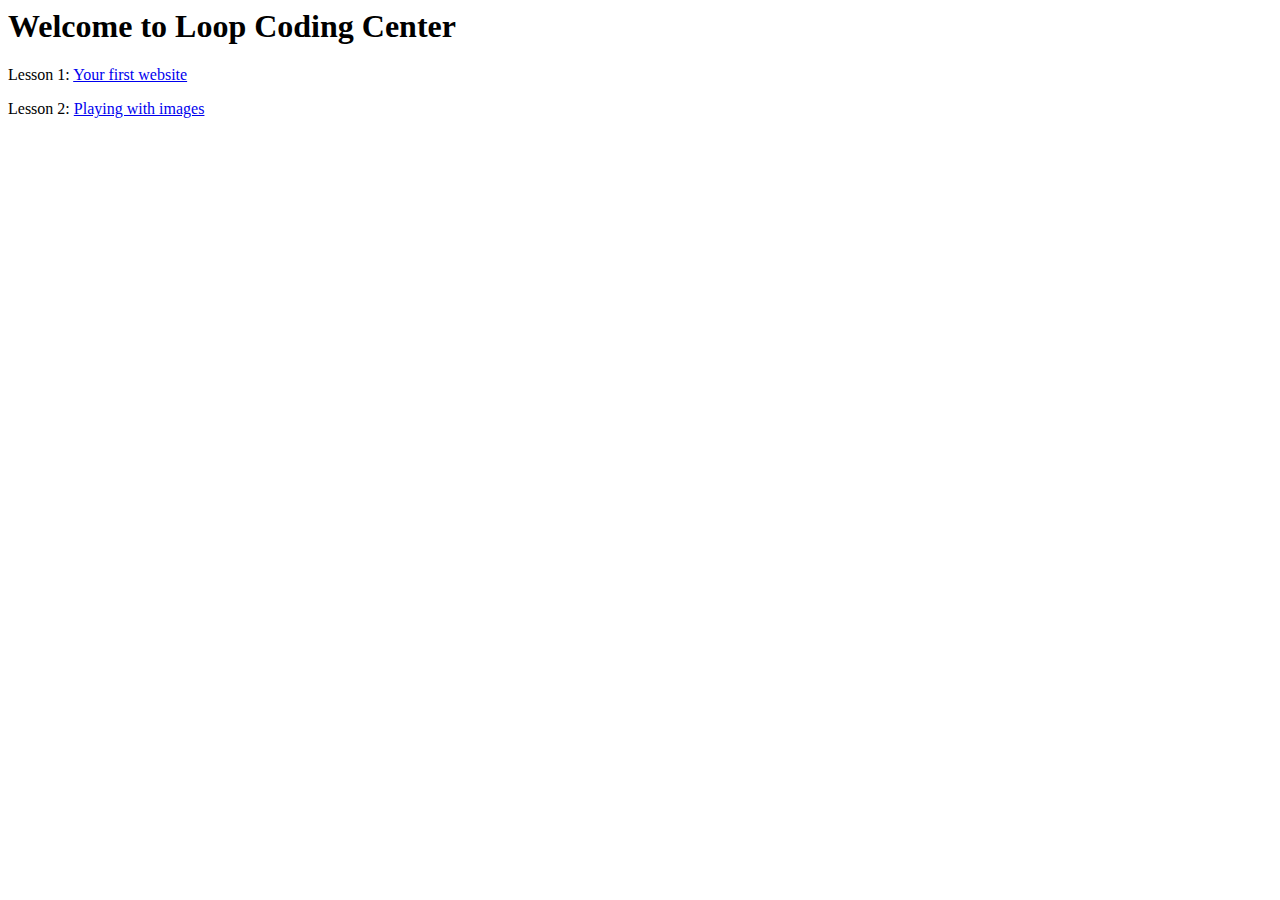
==== index.html @ 7e77f7f9 "Added lesson 2." ====
<html>
  <body>
    <h1>Welcome to Loop Coding Center</h1>
    <p>
      Lesson 1: <a href="https://www.w3schools.com/code/tryit.asp?filename=FWEGQS5IO0DG">Your first website</a>
    </p>
    <p>
      Lesson 2: <a href="https://www.w3schools.com/code/tryit.asp?filename=FWEH3EVFOSAT">Playing with images</a>
    </p>
  </body>
</html>
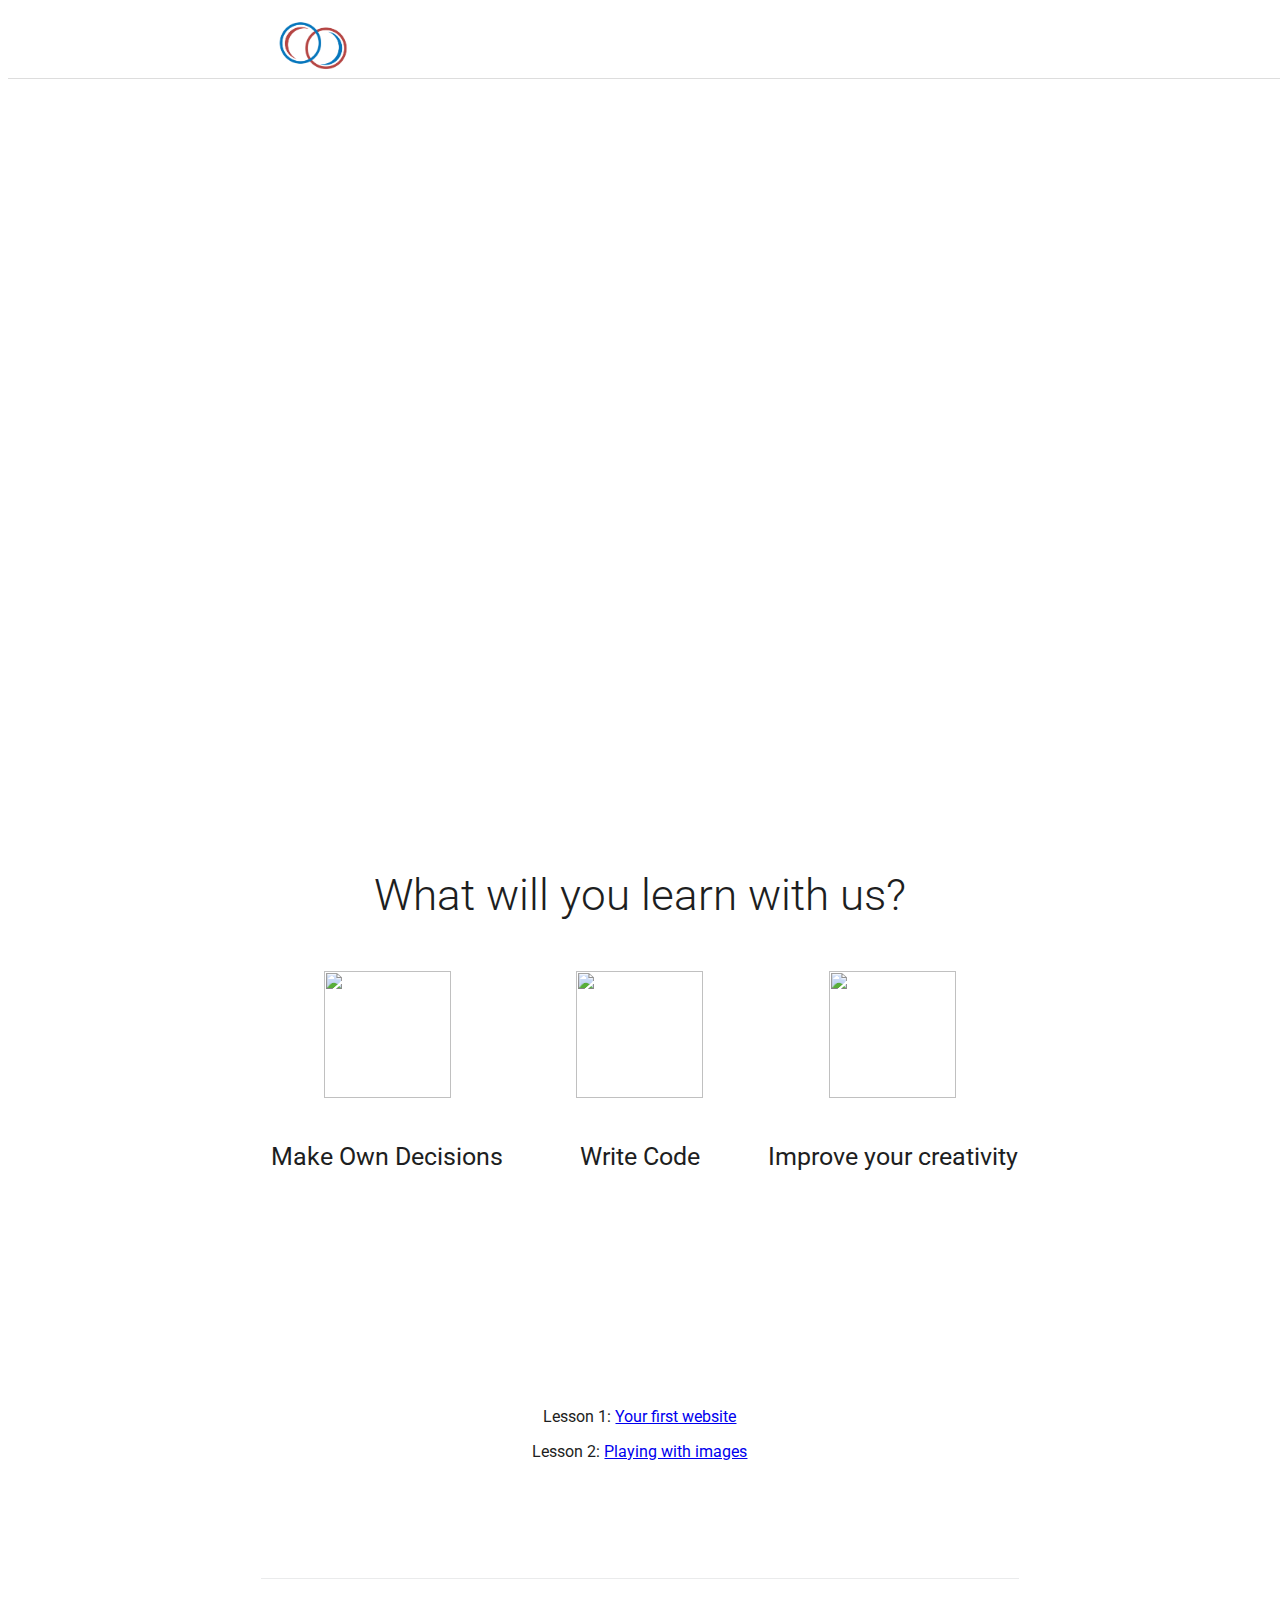
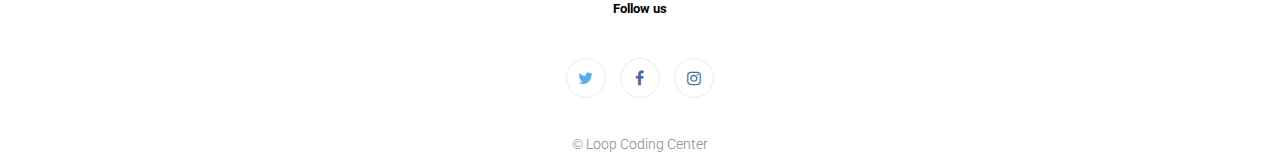
==== commit 8830b025: "Testing" ====
--- a/index.html
+++ b/index.html
@@ -1,11 +1,95 @@
-<html>
-  <body>
-    <h1>Welcome to Loop Coding Center</h1>
-    <p>
-      Lesson 1: <a href="https://www.w3schools.com/code/tryit.asp?filename=FWEGQS5IO0DG">Your first website</a>
-    </p>
-    <p>
-      Lesson 2: <a href="https://www.w3schools.com/code/tryit.asp?filename=FWEH3EVFOSAT">Playing with images</a>
-    </p>
-  </body>
+<!DOCTYPE html>
+<html lang="en">
+
+<head>
+  <meta charset="UTF-8">
+  <title>Workshop Loop Coding Center</title>
+  <link href='//fonts.googleapis.com/css?family=Roboto:400,500,300' rel='stylesheet' type='text/css'>
+  <link href="//maxcdn.bootstrapcdn.com/font-awesome/4.2.0/css/font-awesome.min.css" rel="stylesheet">
+  <link rel="shortcut icon" type="image/x-icon" href="favicon.ico">
+  <link rel="stylesheet" href="style.css">
+</head>
+
+<body>
+
+
+  <nav class="top-navigation">
+    <div class="content">
+      <img class="logo" src="images/ShortLogo.png" alt="Logo Image" />
+    </div>
+  </nav>
+
+  <section class="introduction">
+    <div class="content">
+      <h1>WELCOME</h1>
+      <h3>READY TO CODE WITH LOOP CODING CENTER?</h3>
+    </div>
+  </section>
+
+  <section class="cases">
+    <div class="content">
+      <h2>What will you learn with us?</h2>
+      <ul class="devices">
+
+        <li>
+          <img width="127" height="127" src="images/decision-making.png">
+          <div class="caption">
+            <h3>Make Own Decisions</h3>
+          </div>
+        </li>
+
+        <li>
+          <img width="127" height="127" src="images/coding.png">
+          <div class="caption">
+            <h3>Write Code</h3>
+          </div>
+        </li>
+
+        <li>
+          <img width="127" height="127" src="images/innovation.png">
+          <div class="caption">
+            <h3>Improve your creativity</h3>
+          </div>
+        </li>
+
+      </ul>
+    </div>
+  </section>
+
+  <section class="cases">
+    <div class="content">
+      <p>
+        Lesson 1: <a href="https://thimbleprojects.org/rickpock/565114/" target="_blank">Your first website</a>
+      </p>
+      <p>
+        Lesson 2: <a href="https://thimbleprojects.org/rickpock/565119" target="_blank">Playing with images</a>
+      </p>
+    </div>
+  </section>
+
+
+  <!-- Create your section here -->
+  <footer class="social">
+    <div class="content">
+
+      <hr>
+      <h5>Follow us</h5>
+      <ul class="icons">
+        <li class="twitter">
+          <i class="fa fa-twitter"></i>
+        </li>
+        <li class="facebook">
+          <i class="fa fa-facebook"></i>
+        </li>
+        <li class="instagram">
+          <i class="fa fa-instagram"></i>
+        </li>
+      </ul>
+      <span class="copy">
+                &copy; Loop Coding Center
+            </span>
+    </div>
+  </footer>
+</body>
+
 </html>
--- a/style.css
+++ b/style.css
@@ -0,0 +1,251 @@
+/**
+ * Start of Custom Styles
+ */
+
+body {
+  font-family: 'Roboto', sans-serif;
+  -webkit-font-smoothing: antialiased;
+}
+
+.content {
+  padding: 0 0.938rem;
+  margin: 0 auto;
+  min-width: 37.5rem;
+}
+
+:focus {
+  outline: none;
+}
+
+ul {
+  list-style: none;
+  padding: 0;
+}
+
+/**
+ * Navigation Section
+ */
+
+.top-navigation {
+  background-color: #fff;
+  position: fixed;
+  width: 100%;
+  border-bottom: 1px solid #DDD;
+  z-index: 9999;
+}
+
+.top-navigation>.content {
+  height: 4.375rem;
+}
+
+.top-navigation .logo {
+  height: 4.375rem;
+}
+
+.top-navigation .links {
+  float: right;
+  color: #838994;
+  font-size: 1.04rem;
+  margin-top: 1.7rem;
+}
+
+.top-navigation .links li {
+  display: inline-block;
+  margin-left: 1.563rem;
+}
+
+.top-navigation .links li.active {
+  color: #4c5058;
+  font-weight: 500;
+}
+
+.top-navigation .links li:hover {
+  cursor: pointer;
+  color: #333333;
+}
+
+/**
+ * Introduction Section
+ */
+
+.introduction {
+  background: url('images/Home.png') no-repeat center bottom;
+  background-size: cover;
+  height: 45.938rem;
+  overflow: auto;
+  opacity: 20%;
+  /* filter: brightness(100%); */
+}
+
+.introduction h1, .introduction h3 {
+  color: white;
+  text-align: center;
+  font-weight: 300;
+}
+
+.introduction h1 {
+  margin-top: 17.5rem;
+  font-size: 3.125rem;
+}
+
+.introduction h3 {
+  margin-top: 1.25rem;
+  font-size: 1.563rem;
+}
+
+/**
+ * The Three Case Images
+ */
+
+.cases {
+  background-color: #fff;
+  overflow: hidden;
+  padding-bottom: 5rem;
+}
+
+.cases .content {
+  margin-top: 7.875rem;
+  padding: none;
+  color: #1d1e21;
+  text-align: center;
+}
+
+.cases h2 {
+  font-size: 2.75rem;
+  margin: 1.625rem 0 3.125rem;
+  font-weight: 300;
+}
+
+.cases .devices>li {
+  width: 33.3333333%;
+  float: left;
+}
+
+.cases .devices h3 {
+  font-weight: 400;
+  font-size: 1.563rem;
+  margin: 2.5rem 0px 1.875rem;
+}
+
+.cases .devices p {
+  font-weight: 300;
+  font-size: 1.313rem;
+}
+
+/**
+ * Footer
+ */
+
+.social {
+  background-color: #fff;
+  overflow: auto;
+  padding-bottom: 9.375rem;
+  text-align: center;
+  padding-bottom: 0;
+}
+
+.social hr {
+  border: 0;
+  border-top: 1px solid #eaebec;
+  margin: 1.313rem 0;
+}
+
+.social .icons>li {
+  border-radius: 1.25rem;
+  width: 2.5rem;
+  height: 2.5rem;
+  display: inline-block;
+  margin: 1.25rem 5px;
+  border: 1px solid #eaebec;
+  padding: 0.625rem 0;
+  text-align: center;
+  box-sizing: border-box;
+}
+
+.social .icons>li:hover {
+  cursor: pointer;
+}
+
+.social .twitter {
+  color: #55acee;
+}
+
+.social .facebook {
+  color: #4c66a4;
+}
+
+.social .instagram {
+  color: #3f729b;
+}
+
+.social .copy {
+  font-size: 0.9rem;
+  font-weight: 300;
+  color: #838994;
+}
+
+/**
+ * Responsive Design
+ */
+
+@media (min-width: 48rem) {
+  .content {
+    width: 46rem;
+  }
+}
+
+@media (min-width: 62rem) {
+  .content {
+    width: 60rem;
+  }
+}
+
+@media (min-width: 75rem) {
+  .content {
+    width: 60%;
+  }
+}
+
+/* Chrome, Safari, Opera */
+
+@-webkit-keyframes bounce {
+  0%, 100% {
+    margin-top: 0px;
+  }
+  50% {
+    margin-top: 2rem;
+  }
+}
+
+/* Standard syntax */
+
+@keyframes bounce {
+  0%, 100% {
+    margin-top: 0px;
+  }
+  50% {
+    margin-top: 2rem;
+  }
+}
+
+/**
+ * button
+ */
+
+button {
+  width: 9.688rem;
+  background-color: #f15a29;
+  border-color: #f15a29;
+  text-shadow: none;
+  border-style: none;
+  border-radius: 4px;
+  padding: 1rem 1.5rem;
+  color: white;
+  font-size: 1.125rem;
+}
+
+button:hover {
+  background-color: #d9400e;
+  border-color: #cf3d0e;
+  cursor: pointer;
+}
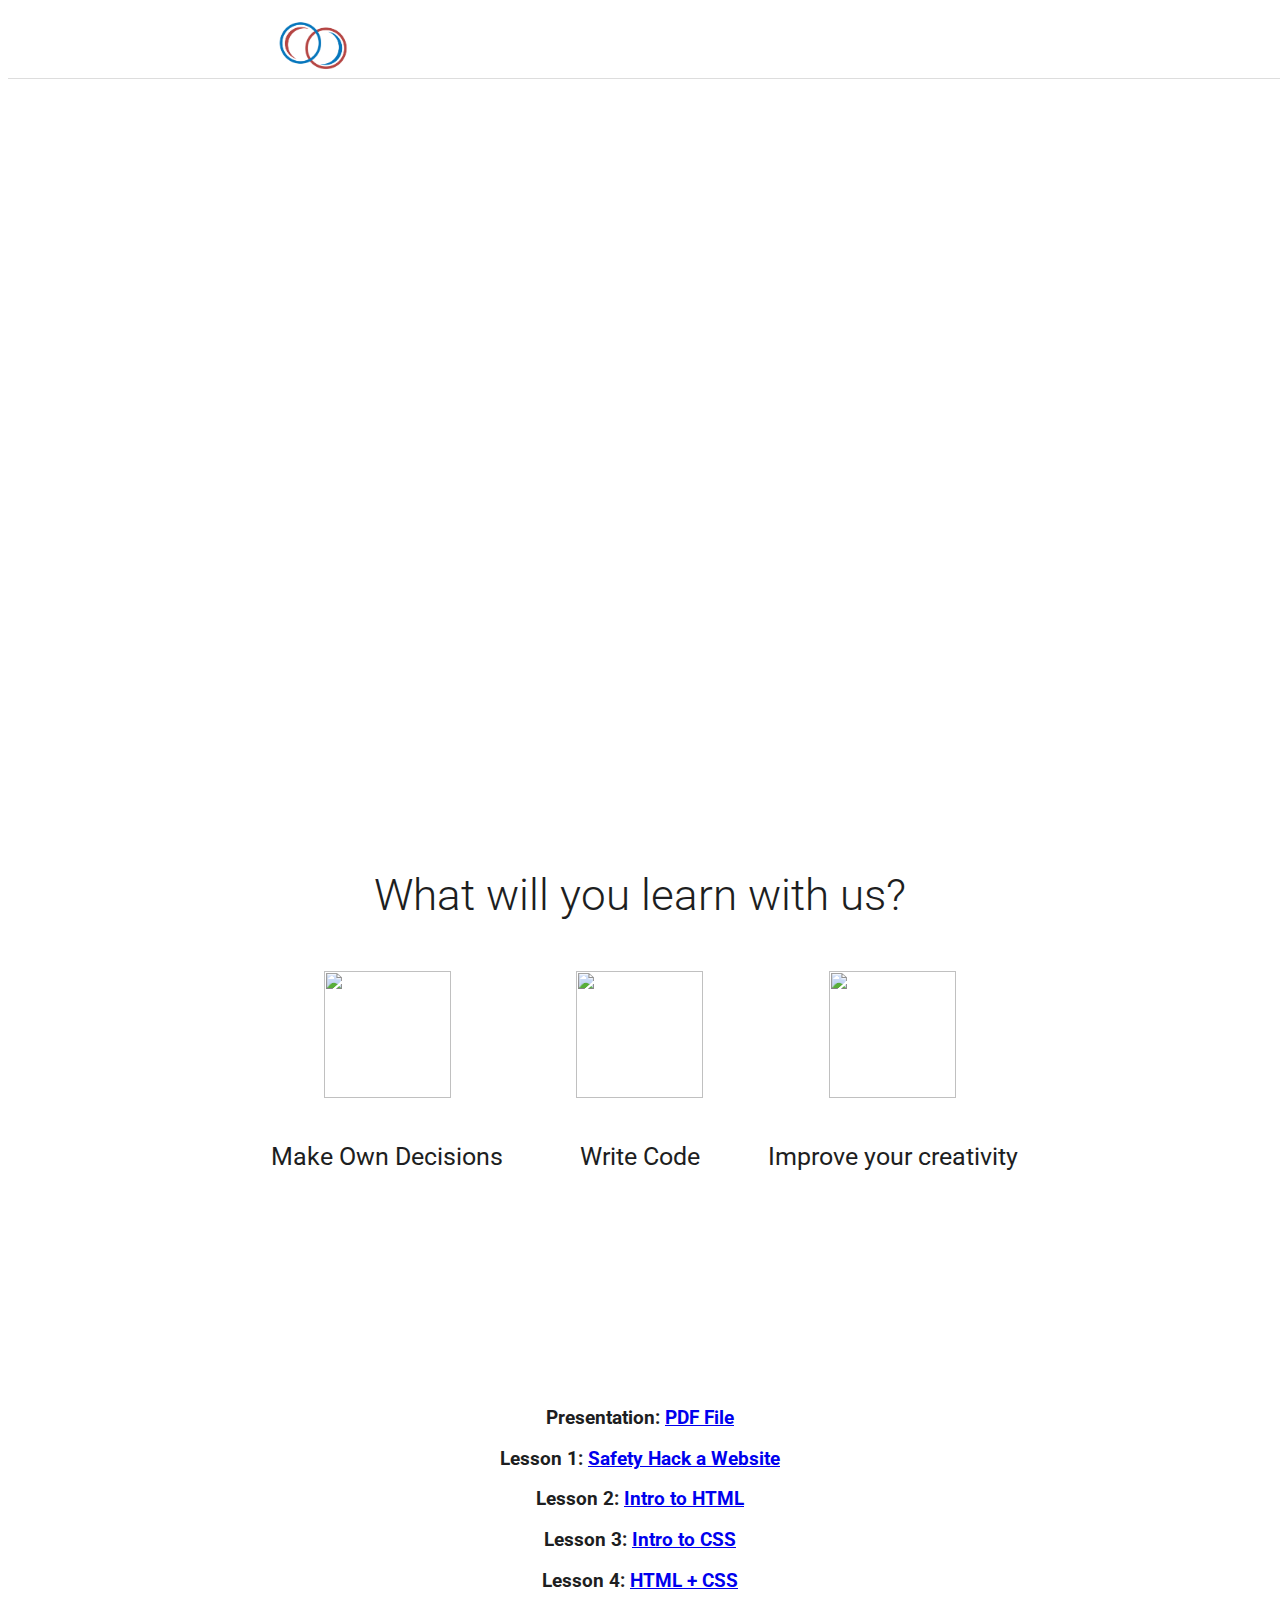
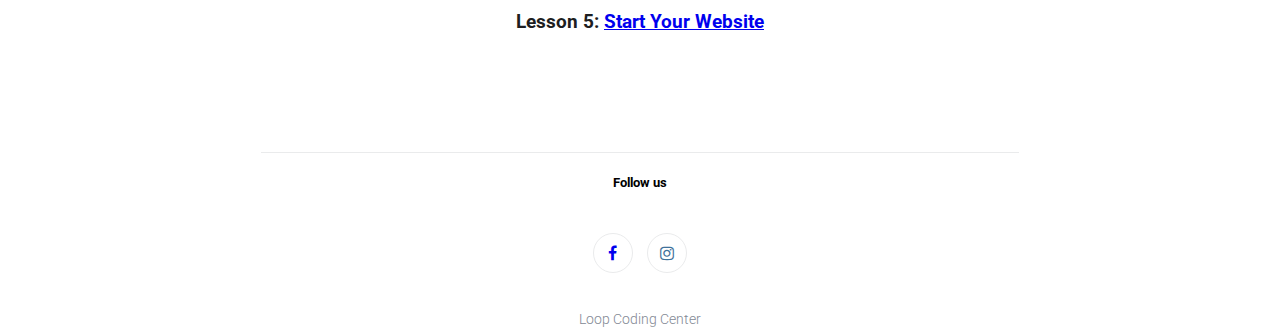
==== commit 5b008ea0: "link update" ====
--- a/index.html
+++ b/index.html
@@ -3,7 +3,7 @@
 
 <head>
   <meta charset="UTF-8">
-  <title>Workshop Loop Coding Center</title>
+  <title> Loop Coding Center Workshop </title>
   <link href='//fonts.googleapis.com/css?family=Roboto:400,500,300' rel='stylesheet' type='text/css'>
   <link href="//maxcdn.bootstrapcdn.com/font-awesome/4.2.0/css/font-awesome.min.css" rel="stylesheet">
   <link rel="shortcut icon" type="image/x-icon" href="favicon.ico">
@@ -11,8 +11,6 @@
 </head>
 
 <body>
-
-
   <nav class="top-navigation">
     <div class="content">
       <img class="logo" src="images/ShortLogo.png" alt="Logo Image" />
@@ -58,12 +56,24 @@
 
   <section class="cases">
     <div class="content">
-      <p>
-        Lesson 1: <a href="https://thimbleprojects.org/rickpock/565114/" target="_blank">Your first website</a>
-      </p>
-      <p>
-        Lesson 2: <a href="https://thimbleprojects.org/rickpock/565119" target="_blank">Playing with images</a>
-      </p>
+      <h3>
+        Presentation: <a href="MainPresentation.pdf" target="_blank"> PDF File </a>
+      </h3>
+      <h3>
+        Lesson 1: <a href="http://loopcodingcenter.com" target="_blank">Safety Hack a Website</a>
+      </h3>
+      <h3>
+        Lesson 2: <a href="https://thimbleprojects.org/loopcodingcenter/565366/" target="_blank">Intro to HTML</a>
+      </h3>
+      <h3>
+        Lesson 3: <a href="https://thimbleprojects.org/loopcodingcenter/565369/" target="_blank"> Intro to CSS </a>
+      </h3>
+      <h3>
+        Lesson 4: <a href="https://thimbleprojects.org/loopcodingcenter/565370/" target="_blank"> HTML + CSS </a>
+      </h3>
+      <h3>
+        Lesson 5: <a href="https://thimbleprojects.org/loopcodingcenter/565371/" target="_blank"> Start Your Website </a>
+      </h3>
     </div>
   </section>
 
@@ -75,19 +85,17 @@
       <hr>
       <h5>Follow us</h5>
       <ul class="icons">
-        <li class="twitter">
-          <i class="fa fa-twitter"></i>
-        </li>
         <li class="facebook">
-          <i class="fa fa-facebook"></i>
+          <a href="http://facebook.com/loopcodingcenter"><i class="fa fa-facebook"></i>  </a>
         </li>
         <li class="instagram">
+          <a href="http://instagram.com/loopcodingcenter/"></a>
           <i class="fa fa-instagram"></i>
         </li>
       </ul>
       <span class="copy">
-                &copy; Loop Coding Center
-            </span>
+        Loop Coding Center
+      </span>
     </div>
   </footer>
 </body>
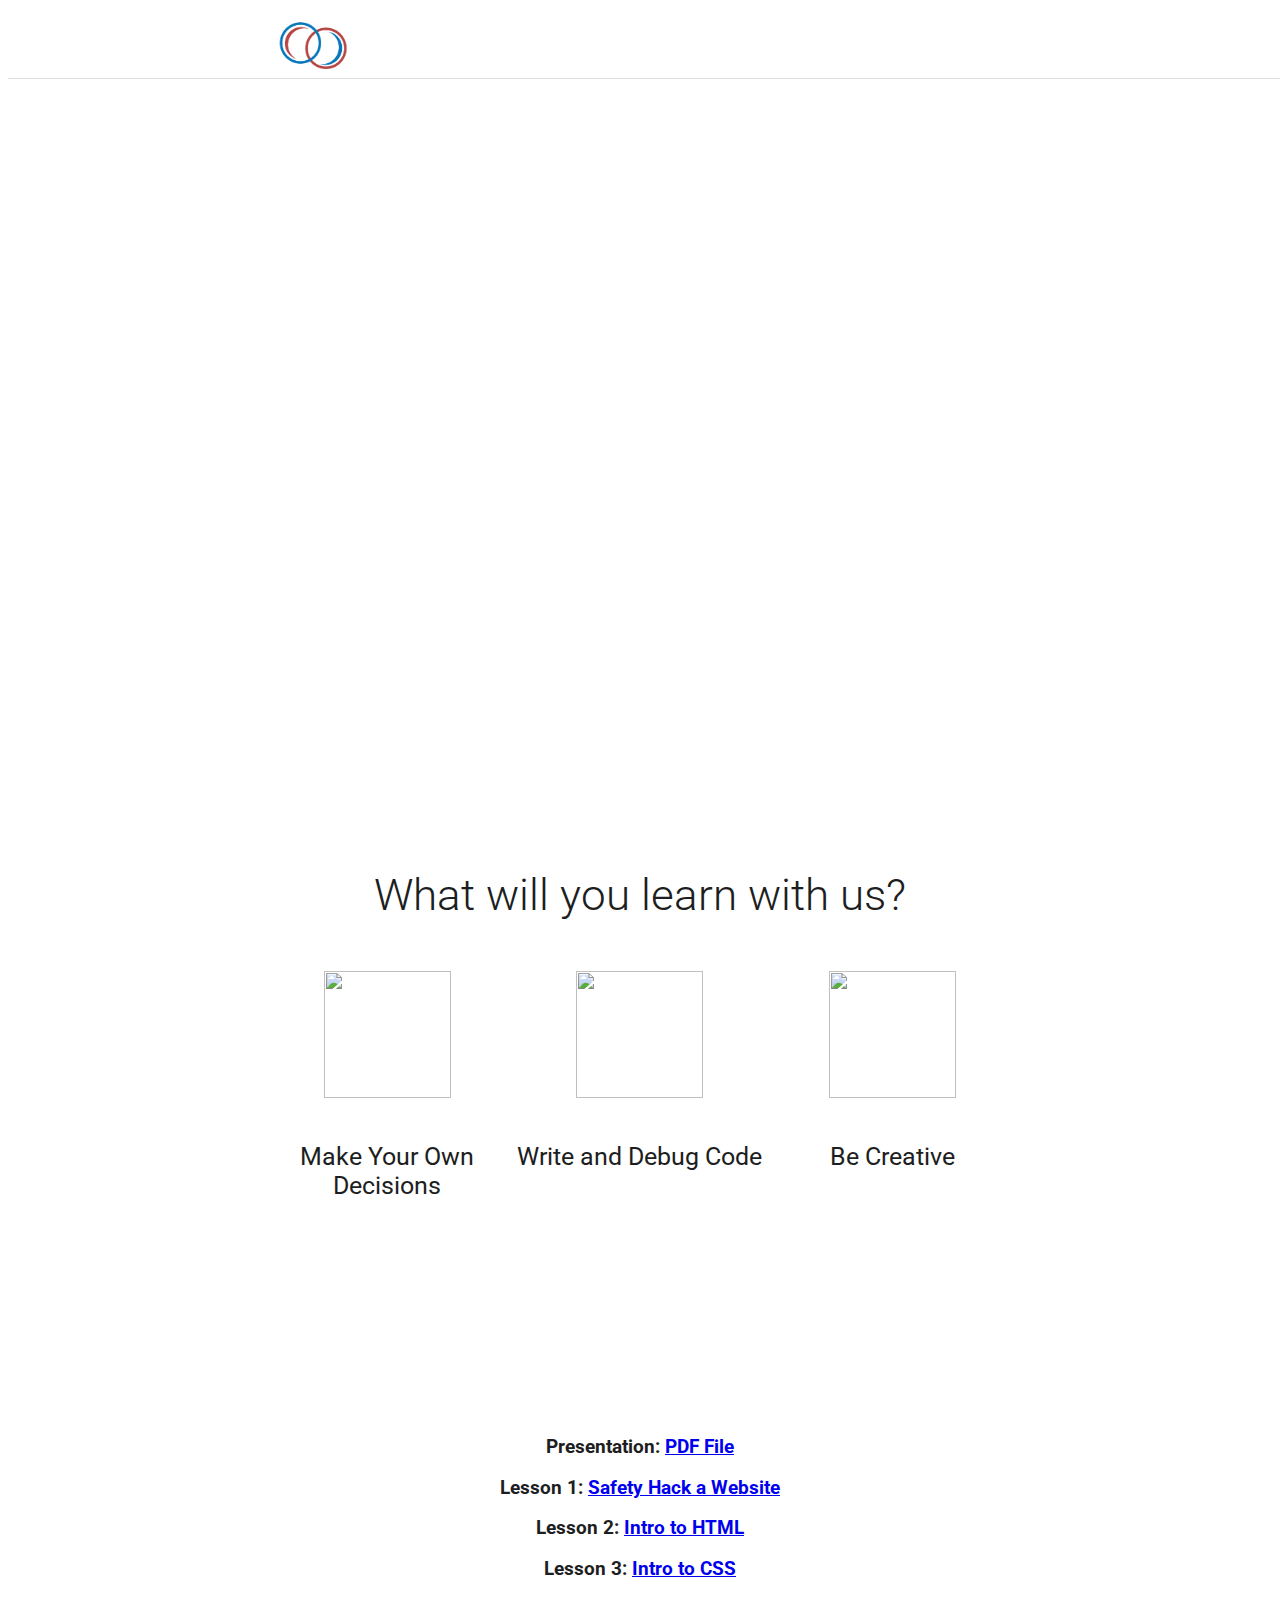
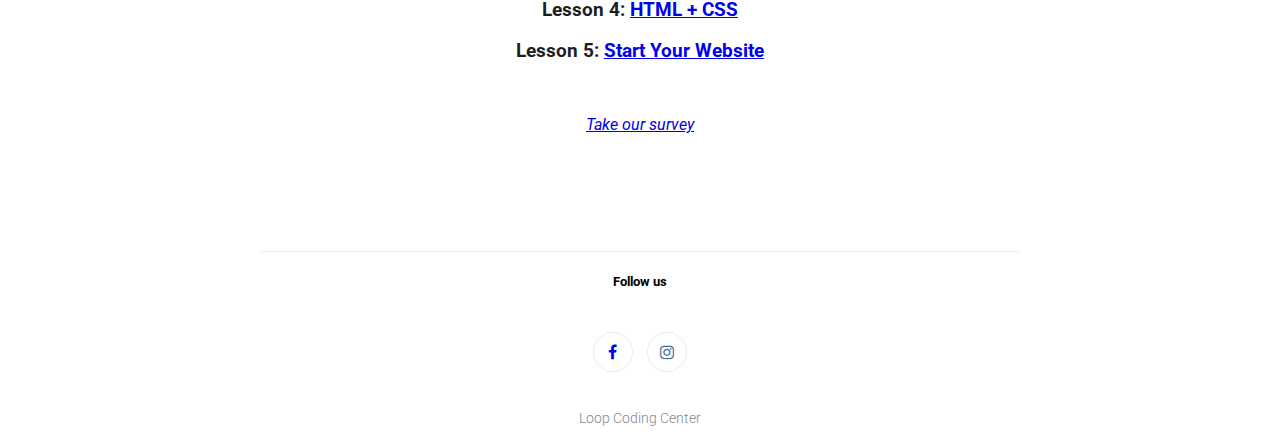
==== commit e9270d90: "Updates" ====
--- a/index.html
+++ b/index.html
@@ -32,21 +32,21 @@
         <li>
           <img width="127" height="127" src="images/decision-making.png">
           <div class="caption">
-            <h3>Make Own Decisions</h3>
+            <h3>Make Your Own Decisions</h3>
           </div>
         </li>
 
         <li>
           <img width="127" height="127" src="images/coding.png">
           <div class="caption">
-            <h3>Write Code</h3>
+            <h3>Write and Debug Code</h3>
           </div>
         </li>
 
         <li>
           <img width="127" height="127" src="images/innovation.png">
           <div class="caption">
-            <h3>Improve your creativity</h3>
+            <h3>Be Creative</h3>
           </div>
         </li>
 
@@ -74,6 +74,10 @@
       <h3>
         Lesson 5: <a href="https://thimbleprojects.org/loopcodingcenter/565371/" target="_blank"> Start Your Website </a>
       </h3>
+      <br/>
+      <p>
+        <a href="https://goo.gl/forms/8EMUCZWwoFj3Af6V2"> <i>Take our survey</i> </a>
+      </p>
     </div>
   </section>
 
@@ -81,7 +85,6 @@
   <!-- Create your section here -->
   <footer class="social">
     <div class="content">
-
       <hr>
       <h5>Follow us</h5>
       <ul class="icons">
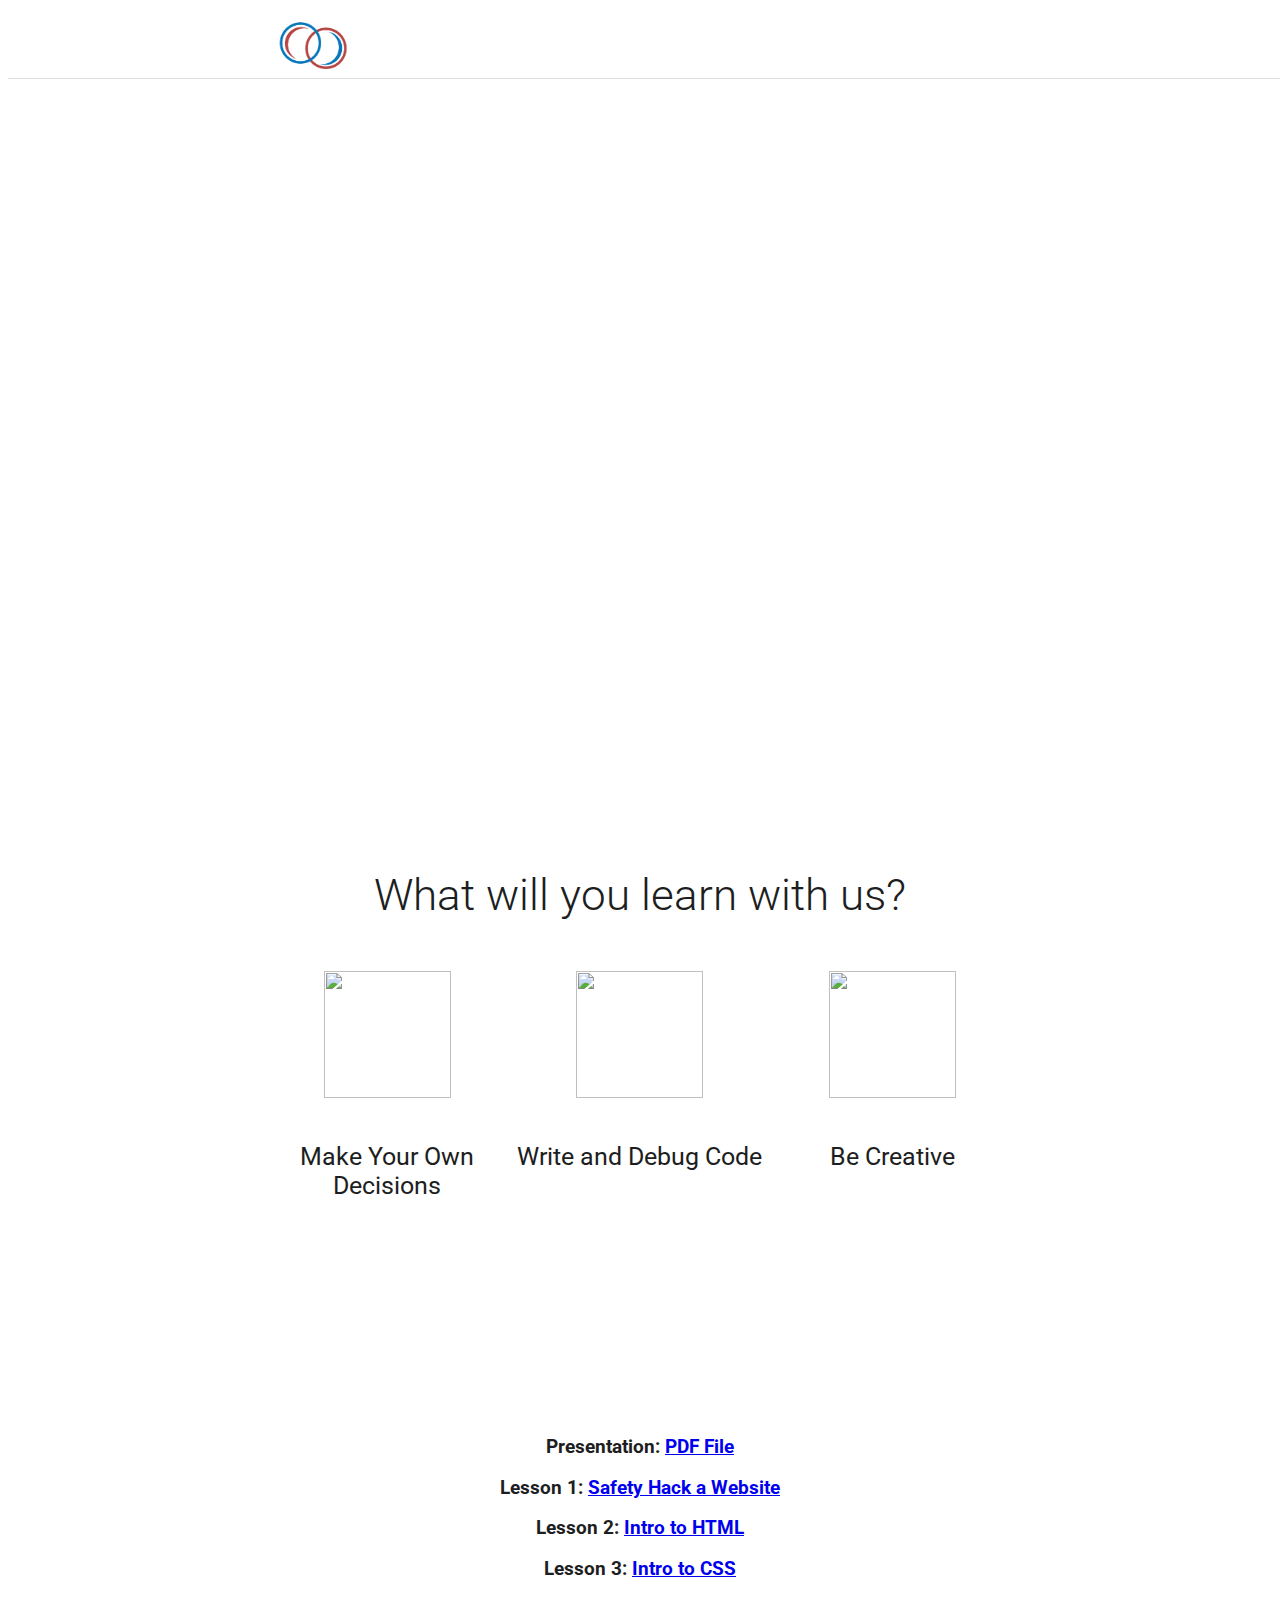
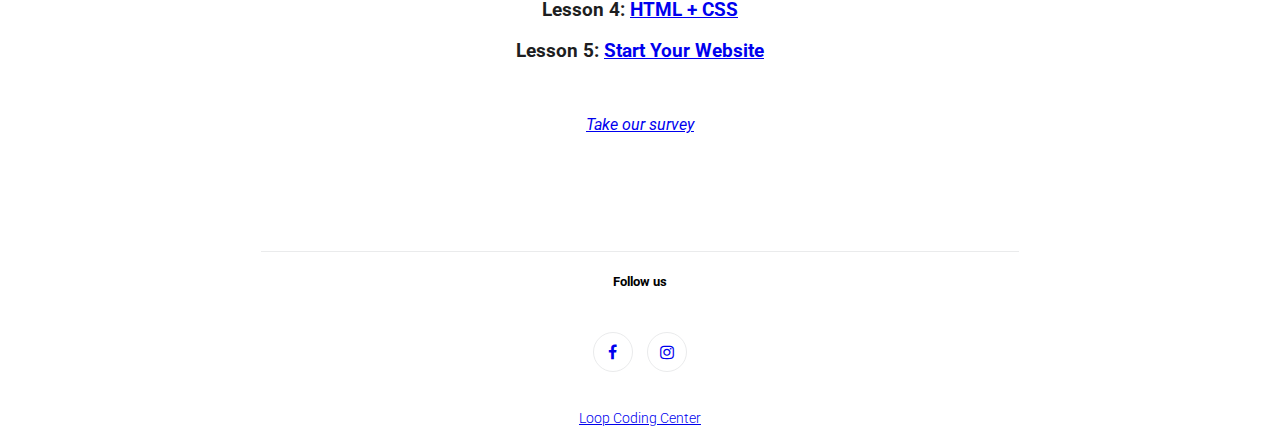
==== commit 37bc0841: "Update index.html" ====
--- a/index.html
+++ b/index.html
@@ -76,28 +76,28 @@
       </h3>
       <br/>
       <p>
-        <a href="https://goo.gl/forms/8EMUCZWwoFj3Af6V2"> <i>Take our survey</i> </a>
+        <a href="https://loopcodingcenter.typeform.com/to/RuD8D5"> <i>Take our survey</i> </a>
       </p>
     </div>
   </section>
 
 
-  <!-- Create your section here -->
   <footer class="social">
     <div class="content">
       <hr>
       <h5>Follow us</h5>
       <ul class="icons">
+
         <li class="facebook">
           <a href="http://facebook.com/loopcodingcenter"><i class="fa fa-facebook"></i>  </a>
         </li>
+
         <li class="instagram">
-          <a href="http://instagram.com/loopcodingcenter/"></a>
-          <i class="fa fa-instagram"></i>
+          <a href="http://instagram.com/loopcodingcenter/"><i class="fa fa-instagram"></i></a>
         </li>
       </ul>
       <span class="copy">
-        Loop Coding Center
+        <a href="http://loopcodingcenter.com"> Loop Coding Center </a>
       </span>
     </div>
   </footer>
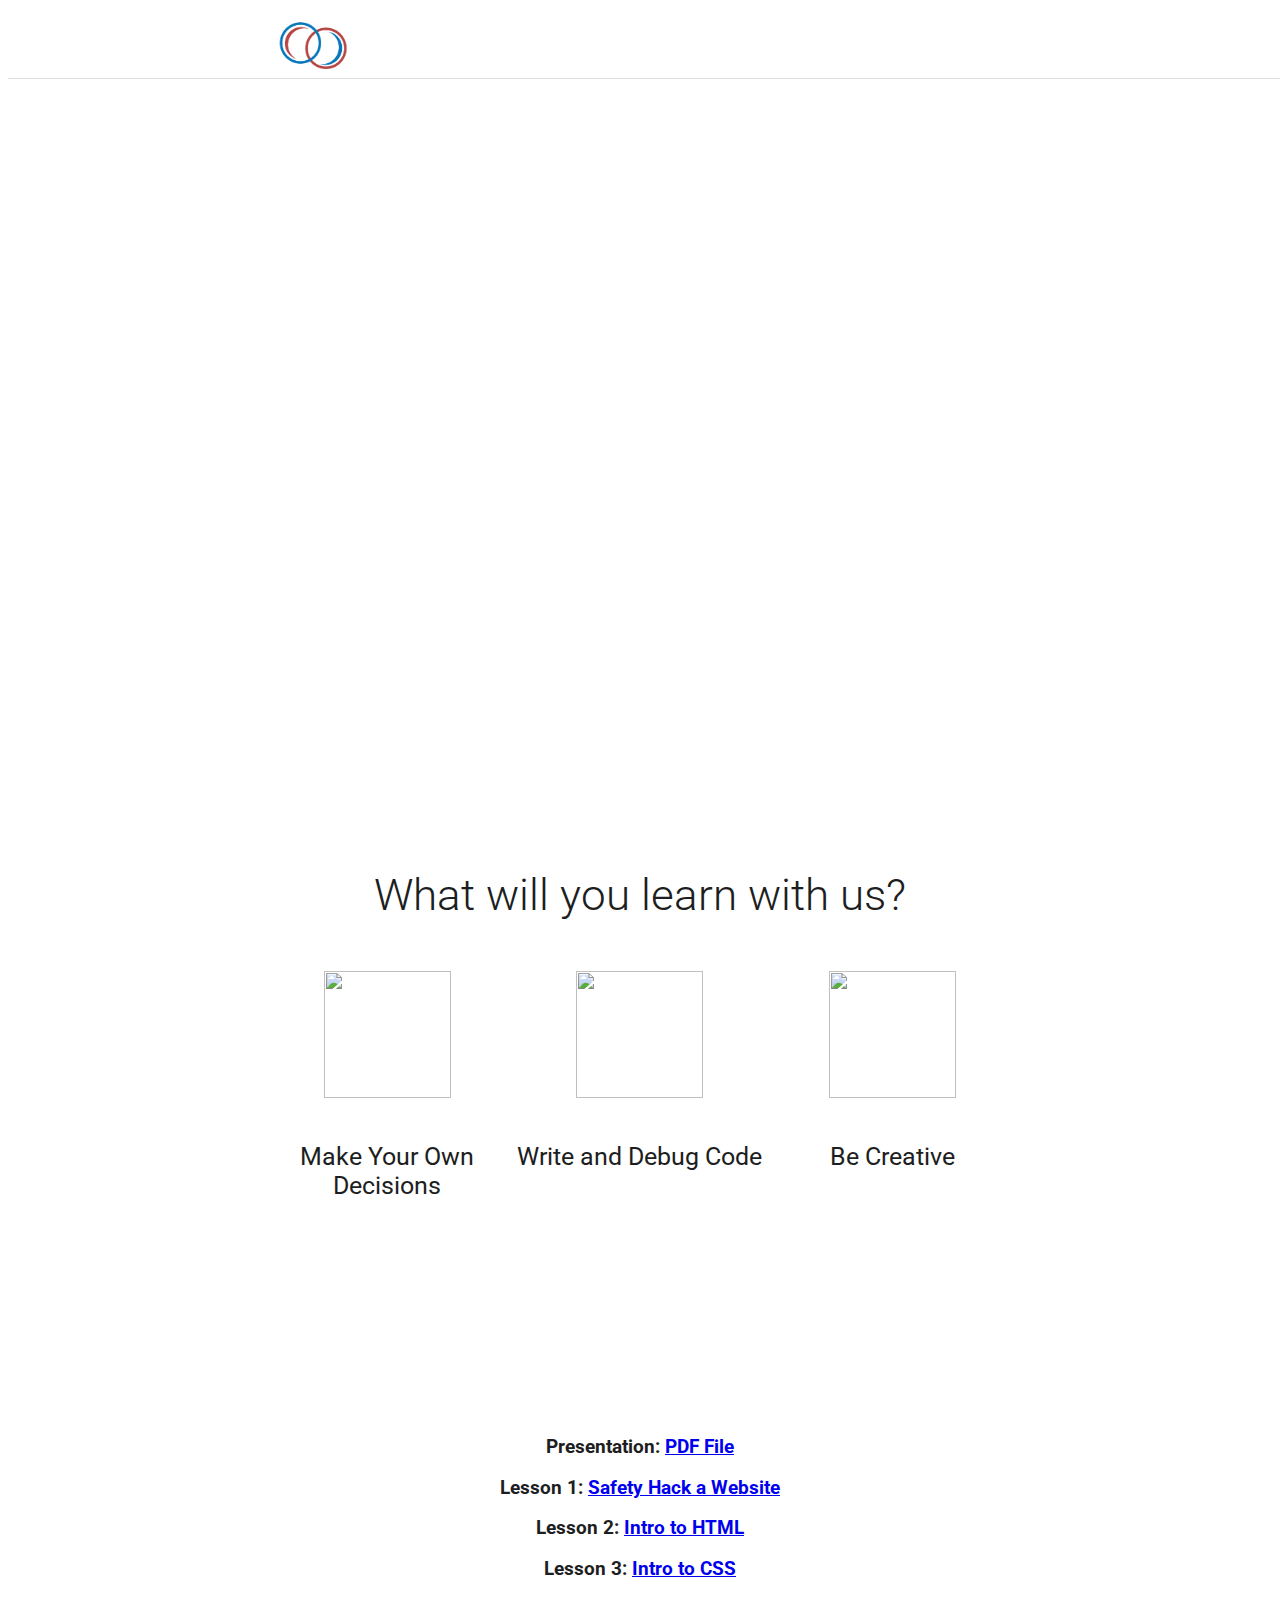
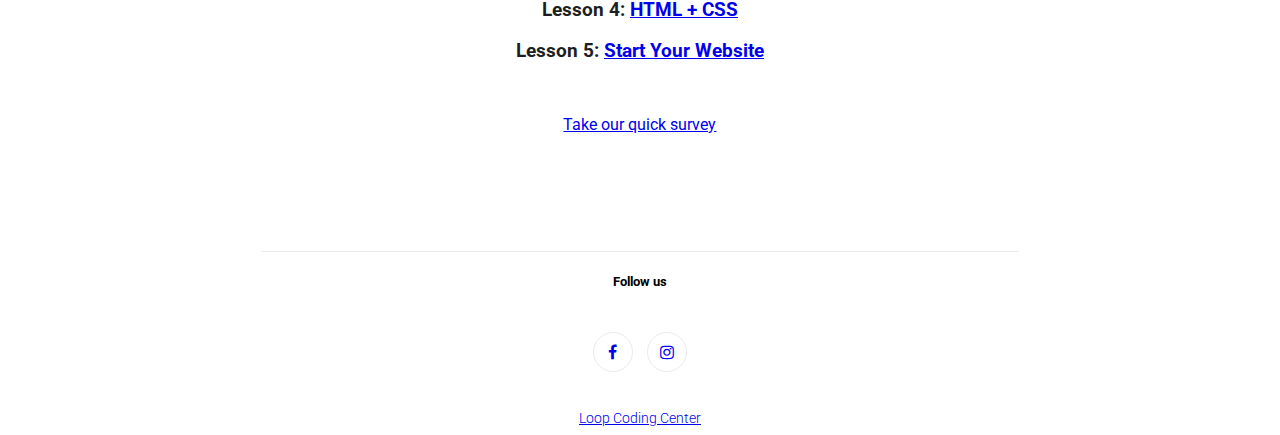
==== commit 7847642f: "Update index.html" ====
--- a/index.html
+++ b/index.html
@@ -76,7 +76,7 @@
       </h3>
       <br/>
       <p>
-        <a href="https://loopcodingcenter.typeform.com/to/RuD8D5"> <i>Take our survey</i> </a>
+        <a href="https://loopcodingcenter.typeform.com/to/RuD8D5"> Take our quick survey </a>
       </p>
     </div>
   </section>
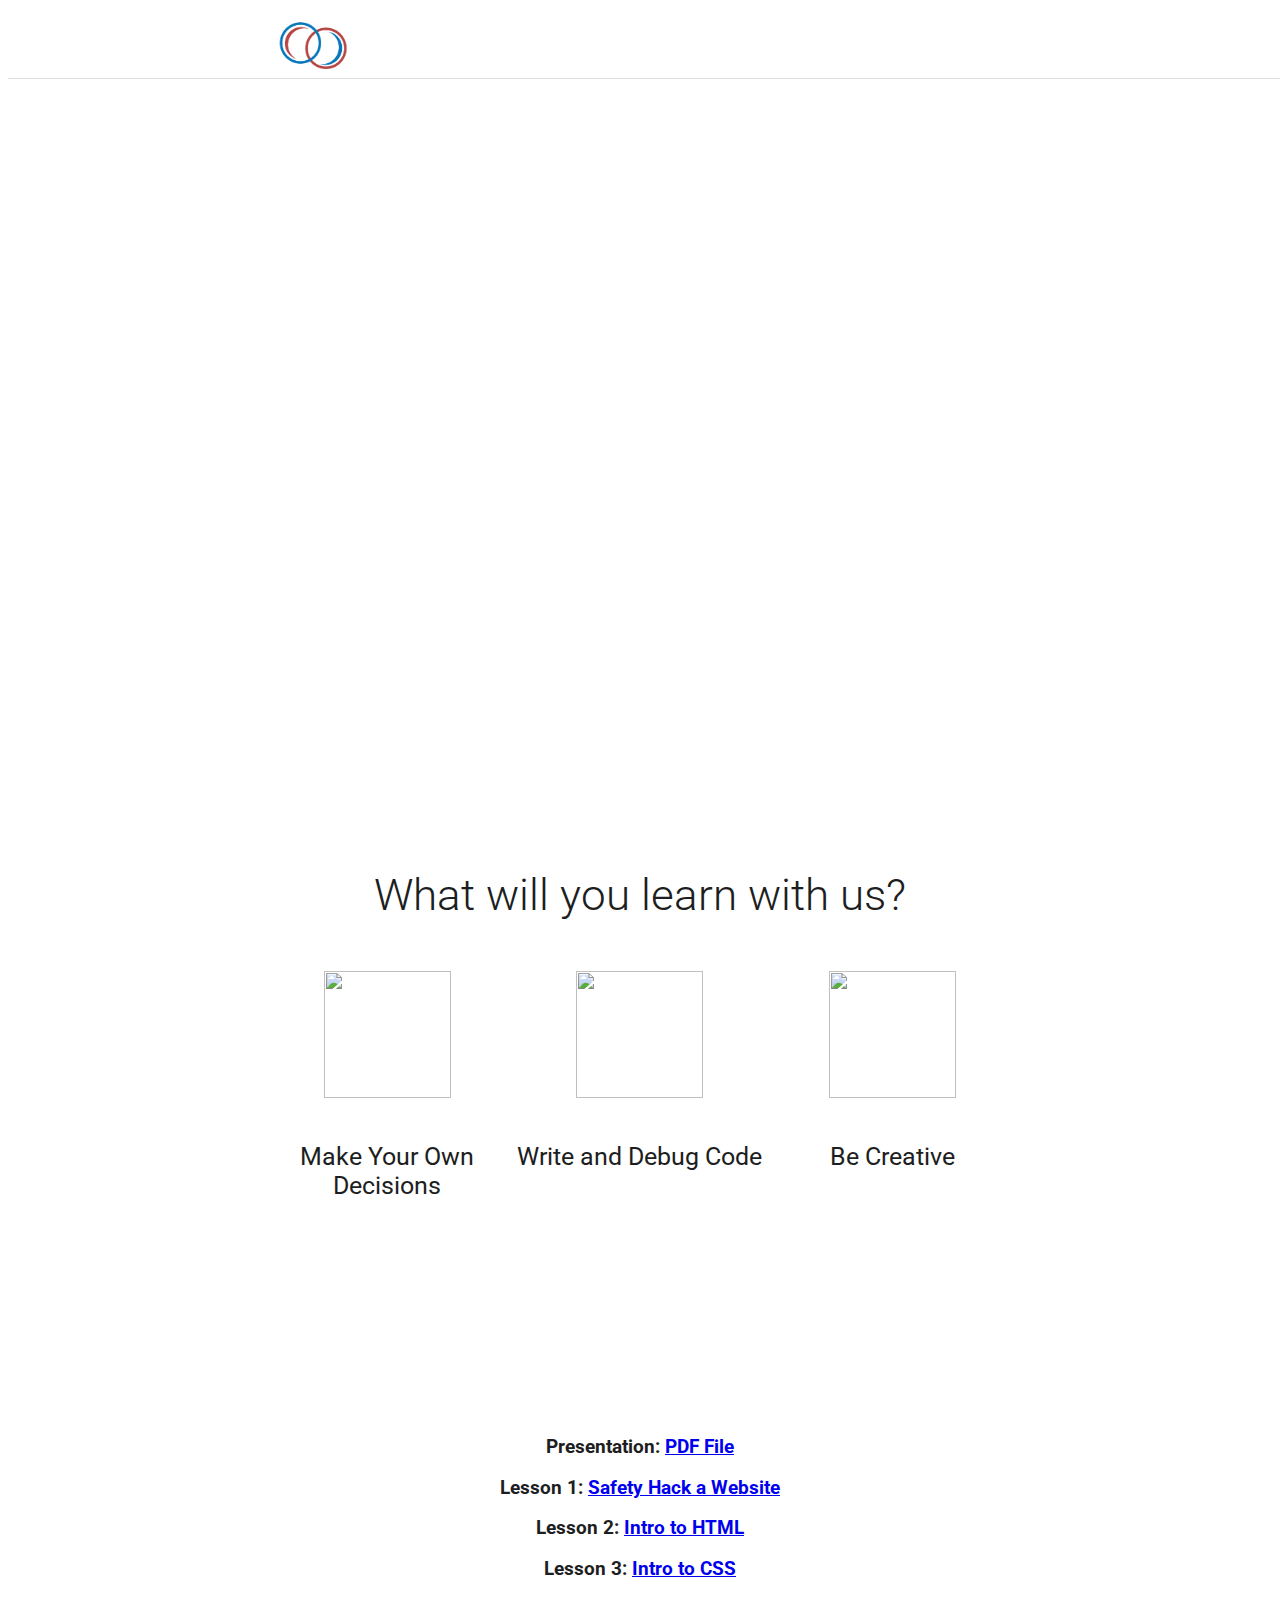
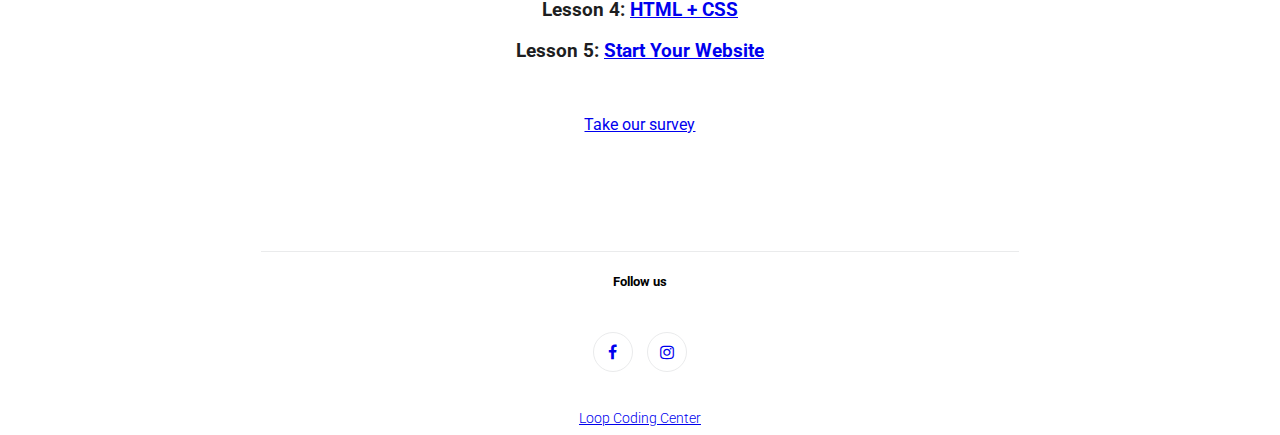
==== commit aeb14be1: "Change text" ====
--- a/index.html
+++ b/index.html
@@ -76,7 +76,7 @@
       </h3>
       <br/>
       <p>
-        <a href="https://loopcodingcenter.typeform.com/to/RuD8D5"> Take our quick survey </a>
+        <a href="https://loopcodingcenter.typeform.com/to/RuD8D5"> Take our survey </a>
       </p>
     </div>
   </section>
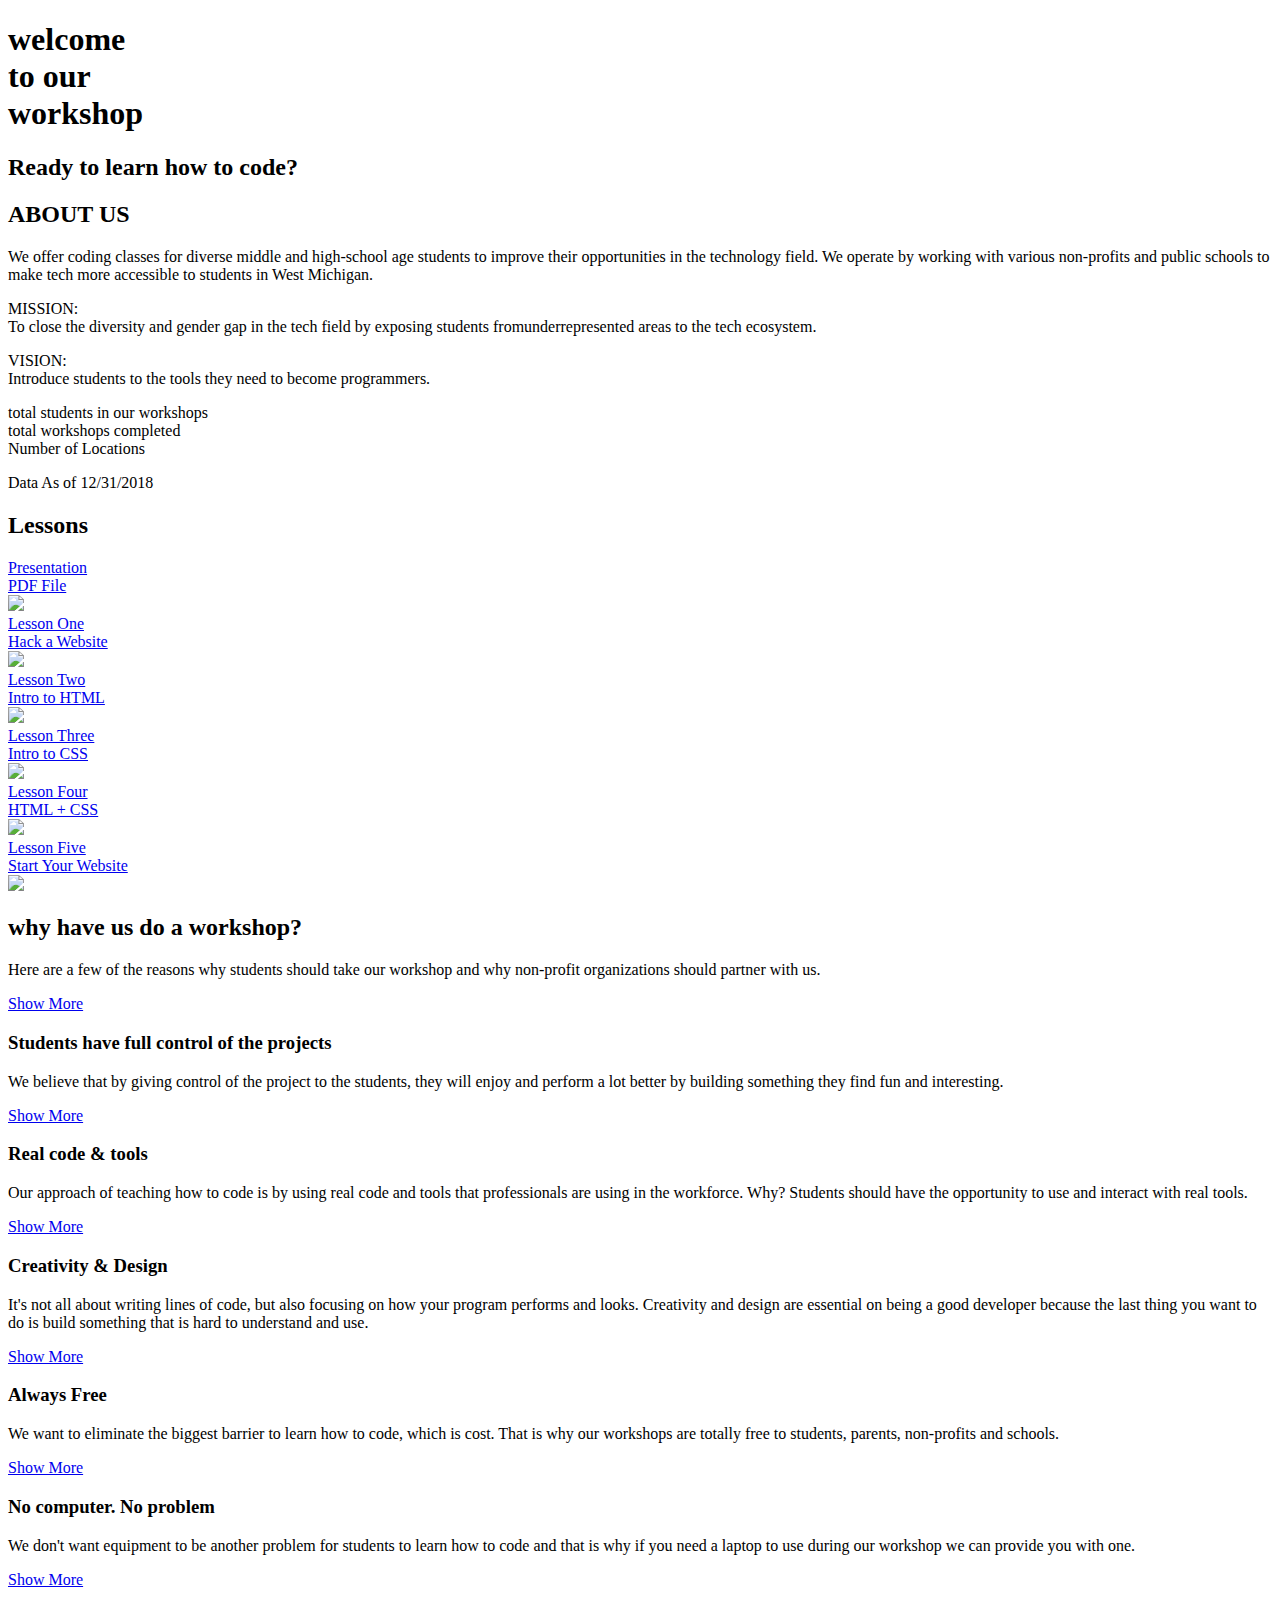
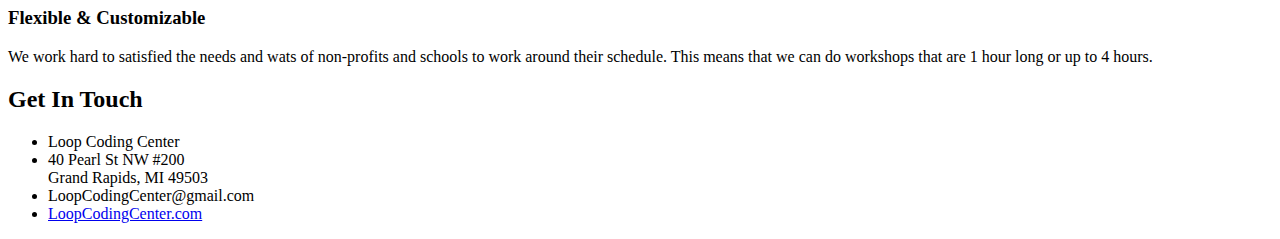
==== commit a90987af: "Bugs" ====
--- a/index.html
+++ b/index.html
@@ -1,106 +1,303 @@
 <!DOCTYPE html>
-<html lang="en">
 
 <head>
-  <meta charset="UTF-8">
-  <title> Loop Coding Center Workshop </title>
-  <link href='//fonts.googleapis.com/css?family=Roboto:400,500,300' rel='stylesheet' type='text/css'>
-  <link href="//maxcdn.bootstrapcdn.com/font-awesome/4.2.0/css/font-awesome.min.css" rel="stylesheet">
-  <link rel="shortcut icon" type="image/x-icon" href="favicon.ico">
-  <link rel="stylesheet" href="style.css">
+	<meta charset="utf-8">
+	<meta http-equiv="X-UA-Compatible" content="IE=edge">
+	<title>Loop Coding Center Workshop</title>
+	<meta name="viewport" content="width=device-width, initial-scale=1">
+	<!--
+	//////////////////////////////////////////////////////
+	FREE HTML5 TEMPLATE
+	DESIGNED & DEVELOPED by FREEHTML5.CO
+
+	Website: 		http://freehtml5.co/
+	Facebook: 	https://www.facebook.com/fh5co
+	//////////////////////////////////////////////////////
+	 -->
+
+	<!-- Facebook and Twitter integration -->
+	<meta property="og:title" content="" />
+	<meta property="og:image" content="" />
+	<meta property="og:url" content="" />
+	<meta property="og:site_name" content="" />
+	<meta property="og:description" content="" />
+	<meta name="twitter:title" content="" />
+	<meta name="twitter:image" content="" />
+	<meta name="twitter:url" content="" />
+	<meta name="twitter:card" content="" />
+
+	<!-- Place favicon.ico and apple-touch-icon.png in the root directory -->
+	<link rel="shortcut icon" href="favicon.ico">
+
+	<!-- Google Webfonts -->
+	<link href='http://fonts.googleapis.com/css?family=Roboto:400,300,100,500' rel='stylesheet' type='text/css'>
+	<link href='https://fonts.googleapis.com/css?family=Montserrat:400,700' rel='stylesheet' type='text/css'>
+	<link href='https://fonts.googleapis.com/css?family=Sanchez:400,400italic' rel='stylesheet' type='text/css'>
+	<link href='https://fonts.googleapis.com/css?family=Playfair+Display:400,400italic' rel='stylesheet' type='text/css'>
+
+	<!-- Animate.css -->
+	<link rel="stylesheet" href="css/animate.css">
+	<!-- Icomoon Icon Fonts-->
+	<link rel="stylesheet" href="css/icomoon.css">
+	<!-- Magnific Popup -->
+	<link rel="stylesheet" href="css/magnific-popup.css">
+	<!-- Theme Style -->
+	<link rel="stylesheet" href="css/style.css">
+	<!-- Modernizr JS -->
+	<script src="js/modernizr-2.6.2.min.js"></script>
+	<!-- FOR IE9 below -->
+	<!--[if lt IE 9]>
+	<script src="js/respond.min.js"></script>
+	<![endif]-->
+
 </head>
 
 <body>
-  <nav class="top-navigation">
-    <div class="content">
-      <img class="logo" src="images/ShortLogo.png" alt="Logo Image" />
-    </div>
-  </nav>
-
-  <section class="introduction">
-    <div class="content">
-      <h1>WELCOME</h1>
-      <h3>READY TO CODE WITH LOOP CODING CENTER?</h3>
-    </div>
-  </section>
-
-  <section class="cases">
-    <div class="content">
-      <h2>What will you learn with us?</h2>
-      <ul class="devices">
-
-        <li>
-          <img width="127" height="127" src="images/decision-making.png">
-          <div class="caption">
-            <h3>Make Your Own Decisions</h3>
-          </div>
-        </li>
-
-        <li>
-          <img width="127" height="127" src="images/coding.png">
-          <div class="caption">
-            <h3>Write and Debug Code</h3>
-          </div>
-        </li>
-
-        <li>
-          <img width="127" height="127" src="images/innovation.png">
-          <div class="caption">
-            <h3>Be Creative</h3>
-          </div>
-        </li>
-
-      </ul>
-    </div>
-  </section>
-
-  <section class="cases">
-    <div class="content">
-      <h3>
-        Presentation: <a href="MainPresentation.pdf" target="_blank"> PDF File </a>
-      </h3>
-      <h3>
-        Lesson 1: <a href="http://loopcodingcenter.com" target="_blank">Safety Hack a Website</a>
-      </h3>
-      <h3>
-        Lesson 2: <a href="https://thimbleprojects.org/loopcodingcenter/565366/" target="_blank">Intro to HTML</a>
-      </h3>
-      <h3>
-        Lesson 3: <a href="https://thimbleprojects.org/loopcodingcenter/565369/" target="_blank"> Intro to CSS </a>
-      </h3>
-      <h3>
-        Lesson 4: <a href="https://thimbleprojects.org/loopcodingcenter/565370/" target="_blank"> HTML + CSS </a>
-      </h3>
-      <h3>
-        Lesson 5: <a href="https://thimbleprojects.org/loopcodingcenter/565371/" target="_blank"> Start Your Website </a>
-      </h3>
-      <br/>
-      <p>
-        <a href="https://loopcodingcenter.typeform.com/to/RuD8D5"> Take our survey </a>
-      </p>
-    </div>
-  </section>
-
-
-  <footer class="social">
-    <div class="content">
-      <hr>
-      <h5>Follow us</h5>
-      <ul class="icons">
-
-        <li class="facebook">
-          <a href="http://facebook.com/loopcodingcenter"><i class="fa fa-facebook"></i>  </a>
-        </li>
-
-        <li class="instagram">
-          <a href="http://instagram.com/loopcodingcenter/"><i class="fa fa-instagram"></i></a>
-        </li>
-      </ul>
-      <span class="copy">
-        <a href="http://loopcodingcenter.com"> Loop Coding Center </a>
-      </span>
-    </div>
-  </footer>
+
+	<header id="fh5co-header" style="background-image: url(images/hero-1.png);" data-stellar-background-ratio="0.5">
+		<!--  fh5co-overlay color filter -->
+		<div class="fh5co-overlay"></div>
+		<div class="fh5co-intro-wrap">
+			<div class="fh5co-intro">
+				<div class="col-md-8 col-md-offset-2 text-center">
+					<h1 class="fh5co-intro-lead animate-1 to-animate">welcome <br />to our<br />workshop</h1>
+					<h2 class="fh5co-intro-sub animate-2 to-animate">Ready to learn how to code?</h2>
+				</div>
+			</div>
+		</div>
+	</header>
+
+	<main role="main" id="fh5co-main">
+
+		<div class="container" id="bio-animate">
+			<div class="row row-padded">
+				<div class="col-md-3">
+					<h2 class="fh5co-section-heading to-animate">ABOUT US<span class="fh5co-border"></span></h2>
+				</div>
+				<div class="col-md-8 col-md-push-1">
+					<div class="row">
+						<div class="col-md-6 to-animate">
+							<p>We offer coding classes for diverse middle and high-school age students to improve their opportunities in the technology field. We operate by working with various non-profits and public schools to make tech more accessible to students in West Michigan.</p>
+							<!-- <p>Hi 2</p> -->
+						</div>
+						<div class="col-md-6 to-animate">
+							<p> MISSION:<br /> To close the diversity and gender gap in the tech field by exposing students fromunderrepresented areas to the tech ecosystem.</p>
+							<p> VISION: <br />Introduce students to the tools they need to become programmers.</p>
+						</div>
+					</div>
+				</div>
+			</div>
+		</div>
+
+		<div class="fh5co-section-seperator" style="background-image: url(images/TeamCode.jpg);" data-stellar-background-ratio="0.5">
+			<div class="fh5co-overlay"></div>
+			<div class="container" id="counter-animate">
+				<div class="fh5co-section-content-wrap">
+					<div class="fh5co-section-content">
+						<div class="row">
+							<div class="col-md-4 text-center to-animate">
+								<span class="fh5co-counter js-counter" data-from="0" data-to="54" data-speed="5000" data-refresh-interval="50"></span>
+								<span class="fh5co-counter-label">total students in our workshops</span>
+							</div>
+							<div class="col-md-4 text-center to-animate">
+								<span class="fh5co-counter js-counter" data-from="0" data-to="6" data-speed="1500" data-refresh-interval="50"></span>
+								<span class="fh5co-counter-label">total workshops completed</span>
+							</div>
+							<div class="col-md-4 text-center to-animate">
+								<span class="fh5co-counter js-counter" data-from="0" data-to="6" data-speed="1500" data-refresh-interval="50"></span>
+								<span class="fh5co-counter-label">Number of Locations</span>
+							</div>
+						</div>
+					</div>
+					<p>
+						Data As of 12/31/2018
+					</p>
+				</div>
+			</div>
+		</div>
+
+		<div class="container" id="projects-animate">
+			<div class="row row-padded">
+				<div class="col-md-3">
+					<h2 class="fh5co-section-heading to-animate">Lessons<span class="fh5co-border"></span></h2>
+					<p class="to-animate"></p>
+				</div>
+
+				<div class="col-md-8 col-md-push-1">
+
+					<div class="col-md-6 col-sm-6 col-xs-6 col-xxs-12 fh5co-project to-animate">
+						<a href="MainPresentation.pdf">
+							<div class="fh5co-overlay-text">Presentation<br />PDF File</div>
+							<div class="fh5co-overlay"></div>
+							<img src="images/PDF.jpg" class="img-responsive">
+						</a>
+					</div>
+
+					<div class="col-md-6 col-sm-6 col-xs-6 col-xxs-12 fh5co-project to-animate">
+						<a href="https://www.loopcodingcenter.com">
+							<div class="fh5co-overlay-text">Lesson One <br /> Hack a Website
+							</div>
+							<div class="fh5co-overlay"></div>
+							<img src="images/Hack.jpg" class="img-responsive">
+						</a>
+					</div>
+
+					<div class="col-md-6 col-sm-6 col-xs-6 col-xxs-12 fh5co-project to-animate">
+						<a href="https://thimbleprojects.org/loopcodingcenter/565366/">
+							<div class="fh5co-overlay-text">Lesson Two<br />Intro to HTML</div>
+							<div class="fh5co-overlay"></div>
+							<img src="images/HTML.jpg" class="img-responsive">
+						</a>
+					</div>
+
+					<div class="col-md-6 col-sm-6 col-xs-6 col-xxs-12 fh5co-project to-animate">
+						<a href="https://thimbleprojects.org/loopcodingcenter/565369/">
+							<div class="fh5co-overlay-text">Lesson Three<br />Intro to CSS</div>
+							<div class="fh5co-overlay"></div>
+							<img src="images/CSS.jpg" class="img-responsive">
+						</a>
+					</div>
+
+					<div class="col-md-6 col-sm-6 col-xs-6 col-xxs-12 fh5co-project to-animate">
+						<a href="https://thimbleprojects.org/loopcodingcenter/565370/">
+							<div class="fh5co-overlay-text">Lesson Four<br />HTML + CSS</div>
+							<div class="fh5co-overlay"></div>
+							<img src="images/HTML&CSS.jpg" class="img-responsive">
+						</a>
+					</div>
+
+					<div class="col-md-6 col-sm-6 col-xs-6 col-xxs-12 fh5co-project to-animate">
+						<a href="https://thimbleprojects.org/loopcodingcenter/565371/">
+							<div class="fh5co-overlay-text">Lesson Five<br />Start Your Website</div>
+							<div class="fh5co-overlay"></div>
+							<img src="images/Website.jpg" class="img-responsive">
+						</a>
+					</div>
+
+				</div>
+			</div>
+		</div>
+
+		<div class="container" id="services-animate">
+			<div class="row row-padded">
+				<div class="col-md-3">
+					<h2 class="fh5co-section-heading to-animate">why have us do a workshop?<span class="fh5co-border"></span></h2>
+					<p class="to-animate">Here are a few of the reasons why students should take our workshop and why non-profit organizations should partner with us.</p>
+				</div>
+				<div class="col-md-8 col-md-push-1">
+					<div class="row">
+						<div class="col-md-12">
+							<div class="fh5co-accordion-wrap">
+								<div class="fh5co-accordion to-animate">
+									<div class="fh5co-accordion-head">
+										<a href="#" class="fh5co-accordion-toggle js-fh5co-accordion-toggle">Show More</a>
+										<h3><i class="icon-flow-tree"></i>Students have full control of the projects</h3>
+									</div>
+									<div class="fh5co-accordion-body active">
+										<p>We believe that by giving control of the project to the students, they will enjoy and perform a lot better by building something they find fun and interesting.</p>
+									</div>
+								</div>
+								<div class="fh5co-accordion to-animate">
+									<div class="fh5co-accordion-head">
+										<a href="#" class="fh5co-accordion-toggle js-fh5co-accordion-toggle">Show More</a>
+										<h3><i class="icon-code"></i>Real code &amp; tools</h3>
+									</div>
+									<div class="fh5co-accordion-body">
+										<p>Our approach of teaching how to code is by using real code and tools that professionals are using in the workforce. Why? Students should have the opportunity to use and interact with real tools.</p>
+									</div>
+								</div>
+								<div class="fh5co-accordion to-animate">
+									<div class="fh5co-accordion-head">
+										<a href="#" class="fh5co-accordion-toggle js-fh5co-accordion-toggle">Show More</a>
+										<h3><i class="icon-colours"></i>Creativity &amp; Design </h3>
+									</div>
+									<div class="fh5co-accordion-body">
+										<p>It's not all about writing lines of code, but also focusing on how your program performs and looks. Creativity and design are essential on being a good developer because the last thing you want to do is build something that is hard to understand
+											and use.</p>
+									</div>
+								</div>
+								<div class="fh5co-accordion to-animate">
+									<div class="fh5co-accordion-head">
+										<a href="#" class="fh5co-accordion-toggle js-fh5co-accordion-toggle">Show More</a>
+										<h3><i class="icon-price-tag"></i>Always Free</h3>
+									</div>
+									<div class="fh5co-accordion-body">
+										<p>We want to eliminate the biggest barrier to learn how to code, which is cost. That is why our workshops are totally free to students, parents, non-profits and schools. </p>
+									</div>
+								</div>
+								<div class="fh5co-accordion to-animate">
+									<div class="fh5co-accordion-head">
+										<a href="#" class="fh5co-accordion-toggle js-fh5co-accordion-toggle">Show More</a>
+										<h3><i class="icon-laptop"></i>No computer. No problem</h3>
+									</div>
+									<div class="fh5co-accordion-body">
+										<p>We don't want equipment to be another problem for students to learn how to code and that is why if you need a laptop to use during our workshop we can provide you with one. </p>
+									</div>
+								</div>
+								<div class="fh5co-accordion to-animate">
+									<div class="fh5co-accordion-head">
+										<a href="#" class="fh5co-accordion-toggle js-fh5co-accordion-toggle">Show More</a>
+										<h3><i class="icon-rocket"></i>Flexible & Customizable</h3>
+									</div>
+									<div class="fh5co-accordion-body">
+										<p>We work hard to satisfied the needs and wats of non-profits and schools to work around their schedule. This means that we can do workshops that are 1 hour long or up to 4 hours. </p>
+									</div>
+								</div>
+								<!-- <div class="fh5co-accordion to-animate">
+									<div class="fh5co-accordion-head">
+										<a href="#" class="fh5co-accordion-toggle js-fh5co-accordion-toggle">Show More</a>
+										<h3><i class="icon-mail"></i>Enter Info</h3>
+									</div>
+									<div class="fh5co-accordion-body">
+										<p>HERE</p>
+									</div>
+								</div> -->
+							</div>
+						</div>
+					</div>
+				</div>
+			</div>
+		</div>
+
+		<div class="fh5co-section-seperator fh5co-section-seperator-white" id="contact-animate" style="background-image: url(images/CSS.jpg);" data-stellar-background-ratio="0.5">
+			<div class="fh5co-overlay"></div>
+			<div class="container">
+				<div class="fh5co-section-content-wrap">
+					<div class="fh5co-section-content">
+						<div class="col-md-3">
+							<h2 class="fh5co-section-heading to-animate">Get In Touch<span class="fh5co-border"></span></h2>
+							<ul class="fh5co-contact">
+								<li class="to-animate"><i class="icon-code"></i> Loop Coding Center </li>
+								<li class="to-animate"><i class="icon-home"></i> 40 Pearl St NW #200 <br />Grand Rapids, MI 49503</li>
+								<li class="to-animate"><i class="icon-email"></i>LoopCodingCenter@gmail.com</li>
+								<li class="to-animate"><i class="icon-globe"></i> <a href="https://www.loopcodingcenter.com">LoopCodingCenter.com</a></li>
+							</ul>
+						</div>
+					</div>
+				</div>
+			</div>
+		</div>
+
+	</main>
+
+	<!-- jQuery -->
+	<script src="js/jquery.min.js"></script>
+	<!-- jQuery Easing -->
+	<script src="js/jquery.easing.1.3.js"></script>
+	<!-- Bootstrap -->
+	<script src="js/bootstrap.min.js"></script>
+	<!-- Waypoints -->
+	<script src="js/jquery.waypoints.min.js"></script>
+	<!-- Stellar -->
+	<script src="js/jquery.stellar.min.js"></script>
+	<!-- countTo -->
+	<script src="js/jquery.countTo.js"></script>
+	<!-- Magnific Popup -->
+	<script src="js/jquery.magnific-popup.min.js"></script>
+	<!-- Main JS -->
+	<script src="js/main.js"></script>
+
+
 </body>
 
 </html>
